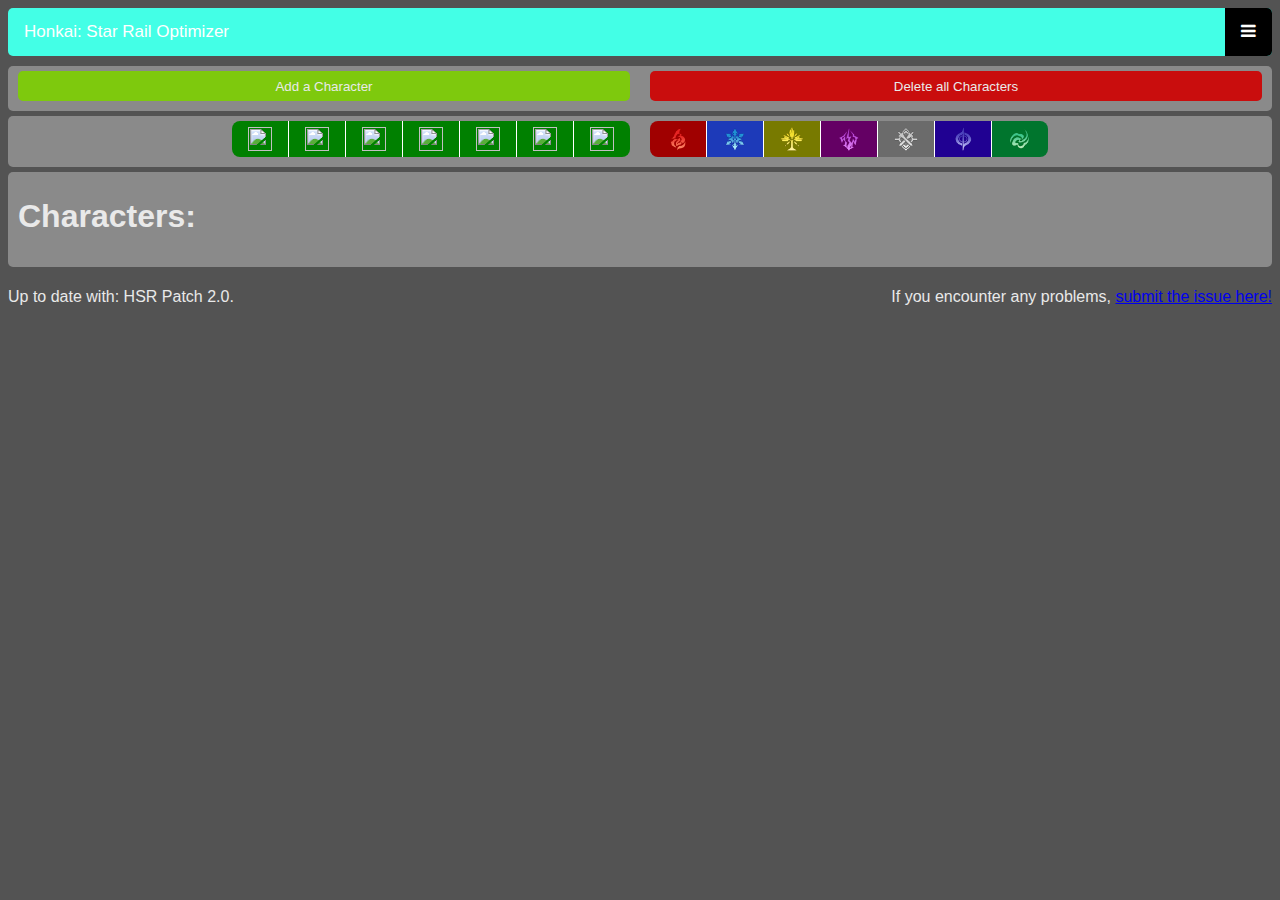
==== characters.html @ 31795813 "Fixed some style properties, added functionality to filter buttons in character creation" ====
<!DOCTYPE html>
<html lang="en">
<head>
    <meta charset="UTF-8">
    <link rel="stylesheet" href="global.css">
    <link rel="stylesheet" href="characters.css">
    <link rel="stylesheet" href="https://cdnjs.cloudflare.com/ajax/libs/font-awesome/4.7.0/css/font-awesome.min.css">
    <meta name="viewport" content="width=device-width, initial-scale=1.0">
    <title>Characters</title>
</head>
<body>

    <!-- Hamburger Menu -->
    <div class="topnav">
        <a href="index.html" class="active">Honkai: Star Rail Optimizer</a>
        <div id="my_links" style="display:none;">
            <a href="characters.html" style="border-bottom: white solid 3px;">Characters</a>
            <a href="lightcones.html">Light Cones</a>
            <a href="relics.html">Relics</a>
            <a href="optimize.html">Optimize</a>
        </div>
        <a href="javascript:void(0);" class="icon" onclick="menuClick()">
            <i class="fa fa-bars"></i>
        </a>
    </div>

    <!-- Add or remove characters-->
    <div class="box" id="character_buttons">
        <button id="add_character" onclick="showDialog(document.getElementById('add_character_dialog'))">Add a Character</button>
        <button id="delete_characters" onclick="deleteAllCharacters()">Delete all Characters</button>
    </div>

    <div class="box" id="button_wrapper">
        <div class="filter_buttons">
            <div class="path_button on Abundance" onclick="toggleButtonClick('owned', 'Abundance')">
                <img src="./icons/path/Path_Abundance.png" width="24" height="24">
            </div>
            <div class="path_button on Destruction" onclick="toggleButtonClick('owned', 'Destruction')">
                <img src="./icons/path/Path_Destruction.png" width="24" height="24">
            </div>
            <div class="path_button on Erudition" onclick="toggleButtonClick('owned', 'Erudition')">
                <img src="./icons/path/Path_Erudition.png" width="24" height="24">
            </div>
            <div class="path_button on Harmony" onclick="toggleButtonClick('owned', 'Harmony')">
                <img src="./icons/path/Path_Harmony.png" width="24" height="24">
            </div>
            <div class="path_button on Nihility" onclick="toggleButtonClick('owned', 'Nihility')">
                <img src="./icons/path/Path_Nihility.png" width="24" height="24">
            </div>
            <div class="path_button on Preservation" onclick="toggleButtonClick('owned', 'Preservation')">
                <img src="./icons/path/Path_Preservation.png" width="24" height="24">
            </div>
            <div class="path_button on Hunt" onclick="toggleButtonClick('owned', 'Hunt')">
                <img src="./icons/path/Path_The_Hunt.png" width="24" height="24">
            </div>
        </div>
        <div class="filter_buttons">
            <div class="type_button on Fire" onclick="toggleButtonClick('owned', 'Fire')">
                <img src="./icons/type/Type_Fire.png" width="24" height="24">
            </div>
            <div class="type_button on Ice" onclick="toggleButtonClick('owned', 'Ice')">
                <img src="./icons/type/Type_Ice.png" width="24" height="24">
            </div>
            <div class="type_button on Imaginary" onclick="toggleButtonClick('owned', 'Imaginary')">
                <img src="./icons/type/Type_Imaginary.png" width="24" height="24">
            </div>
            <div class="type_button on Lightning" onclick="toggleButtonClick('owned', 'Lightning')">
                <img src="./icons/type/Type_Lightning.png" width="24" height="24">
            </div>
            <div class="type_button on Physical" onclick="toggleButtonClick('owned', 'Physical')">
                <img src="./icons/type/Type_Physical.png" width="24" height="24">
            </div>
            <div class="type_button on Quantum" onclick="toggleButtonClick('owned', 'Quantum')">
                <img src="./icons/type/Type_Quantum.png" width="24" height="24">
            </div>
            <div class="type_button on Wind" onclick="toggleButtonClick('owned', 'Wind')">
                <img src="./icons/type/Type_Wind.png" width="24" height="24">
            </div>
        </div>
    </div>

    <!-- Content -->
    <div class="box">
        <h1>Characters:</h1>
        <div id="owned_character_list" class="character_list"></div>
    </div>

    <div id="dialog_container">
        <div id="add_character_dialog" class="box flex_col">
            <div>
                <h2>Select your Character</h2>
            </div>
            <div class="filter_buttons">
                <div class="path_button on Abundance" onclick="toggleButtonClick('create', 'Abundance')">
                    <img src="./icons/path/Path_Abundance.png" width="24" height="24">
                </div>
                <div class="path_button on Destruction" onclick="toggleButtonClick('create', 'Destruction')">
                    <img src="./icons/path/Path_Destruction.png" width="24" height="24">
                </div>
                <div class="path_button on Erudition" onclick="toggleButtonClick('create', 'Erudition')">
                    <img src="./icons/path/Path_Erudition.png" width="24" height="24">
                </div>
                <div class="path_button on Harmony" onclick="toggleButtonClick('create', 'Harmony')">
                    <img src="./icons/path/Path_Harmony.png" width="24" height="24">
                </div>
                <div class="path_button on Nihility" onclick="toggleButtonClick('create', 'Nihility')">
                    <img src="./icons/path/Path_Nihility.png" width="24" height="24">
                </div>
                <div class="path_button on Preservation" onclick="toggleButtonClick('create', 'Preservation')">
                    <img src="./icons/path/Path_Preservation.png" width="24" height="24">
                </div>
                <div class="path_button on Hunt" onclick="toggleButtonClick('create', 'Hunt')">
                    <img src="./icons/path/Path_The_Hunt.png" width="24" height="24">
                </div>
            </div>
            <div class="filter_buttons">
                <div class="type_button on Fire" onclick="toggleButtonClick('create', 'Fire')">
                    <img src="./icons/type/Type_Fire.png" width="24" height="24">
                </div>
                <div class="type_button on Ice" onclick="toggleButtonClick('create', 'Ice')">
                    <img src="./icons/type/Type_Ice.png" width="24" height="24">
                </div>
                <div class="type_button on Imaginary" onclick="toggleButtonClick('create', 'Imaginary')">
                    <img src="./icons/type/Type_Imaginary.png" width="24" height="24">
                </div>
                <div class="type_button on Lightning" onclick="toggleButtonClick('create', 'Lightning')">
                    <img src="./icons/type/Type_Lightning.png" width="24" height="24">
                </div>
                <div class="type_button on Physical" onclick="toggleButtonClick('create', 'Physical')">
                    <img src="./icons/type/Type_Physical.png" width="24" height="24">
                </div>
                <div class="type_button on Quantum" onclick="toggleButtonClick('create', 'Quantum')">
                    <img src="./icons/type/Type_Quantum.png" width="24" height="24">
                </div>
                <div class="type_button on Wind" onclick="toggleButtonClick('create', 'Wind')">
                    <img src="./icons/type/Type_Wind.png" width="24" height="24">
                </div>
            </div>
            <div id="create_character_list" class="character_list">

            </div>
        </div>
        <div id="edit_character_dialog" class="box flex_col">
            
        </div>
    </div>

    <script src="characters.js"></script>

    <script>
        function menuClick() {
            var x = document.getElementById("my_links");
            if (x.style.display === "block") {
                x.style.display = "none";
            } else {
                x.style.display = "block";
            }
        }
    </script>


    <footer id="footer">
        <p>Up to date with: HSR Patch 2.0.</p>
        <p>If you encounter any problems, <a target="_blank" href="https://github.com/honkai-optimizer/honkai-optimizer.github.io/issues/new">submit the issue here!</a> </p>
    </footer>
</body>
</html>
</html>
---- global.css ----
:root{
    font: 16px Roboto, Arial, sans-serif;
    --textcolor: rgb(233, 233, 233);
    --boxcolor: #8a8a8a;
    color:var(--textcolor);
}

body {
    background-color: #535353;
}

.box {
  background-color: var(--boxcolor);
  border-radius: 5px;
  padding: 5px 10px 10px 10px;
  margin-block: 5px;
  height:fit-content;
}

.topnav {
    overflow: hidden;
    background-color: #333;
    position: relative;
    border-radius: 5px;
    margin-bottom: 10px;
  }
  
  /* Hide the links inside the navigation menu (except for logo/home) */
.topnav #myLinks {
    display: none;
}
  
  /* Style navigation menu links */
.topnav a {
    color: white;
    padding: 14px 16px;
    text-decoration: none;
    font-size: 17px;
    display: block;
}
  
  /* Style the hamburger menu */
.topnav a.icon {
    background: black;
    display: block;
    position: absolute;
    right: 0;
    top: 0;
}
  
  /* Add a grey background color on mouse-over */
.topnav a:hover {
    background-color: #ddd;
    color: black;
}
  
  /* Style the active link (or home/logo) */
.active {
    background-color: #43ffe6;
    color: white;
}

footer {
  display:flex;
  justify-content:space-between;
}
---- characters.css ----
#character_buttons {
    justify-content:center;
    display: flex;
    gap: 20px;
}

#button_wrapper {
    display:flex;
    gap:20px;
    justify-content: center;
}

#add_character, #delete_characters, #delete_character {
    color:var(--textcolor);
    border: 0;
    height:30px;
    border-radius: 5px;
    width:50%;
    white-space: nowrap;
    text-overflow: ellipsis;
    overflow: hidden;
}

#add_character {
    background-color: rgb(126, 201, 13);
}

#delete_characters, #delete_character {
    background-color: rgb(201, 13, 13);
}

#delete_character {
    margin-left: auto;
    margin-bottom: 8px;
    width:20%;
}

#dialog_container {
    position: fixed;
    width:100%;
    top: 0;
    bottom: 0;
    overflow: scroll;
    background-color: rgba(0, 0, 0, 0.5);
    visibility:hidden;
}

#add_character_dialog, #edit_character_dialog {
    margin-inline: auto;
    margin-top: 50px;
    width:80%;
    display:none;
    gap:8px;
    padding:20px;
}

#edit_info_container {
    display:flex;
    flex-flow:wrap;
    width:100%;
    justify-content: space-between;
    gap: 8px;
}

#stat_container {
    padding-block: 15px;
    gap: 8px;
    height:100%;
    flex-basis:25%;
    max-width: 25%;
    flex-grow: 0;
    background-color: rgb(0, 103, 172)
}

#detailed_equipment_display {
    display: flex;
    flex-flow: wrap;
    flex-basis: 70%;
    max-width: 70%;
    gap: 8px;
    justify-content: right;
}

h2 {
    text-align: center;
}

.character_list {
    display: flex;
    flex-wrap: wrap;
    gap: 5px;
    margin-top: 5px;
    justify-content: center;
}
.character_card, .mini_card, .equipment_card {
    padding: 10px;
    background-color: black;
    border-radius: 5px;
    height: 180px;
    width: 330px;
}

.character_card {
    justify-content: space-around;
}

.equipment_card {
    box-sizing: border-box;
    flex-basis: 30%;
    flex-grow: 0;
    max-width: 30%;
}

.mini_card {
    height: 120px;
    width: 250px;
    flex-direction: row;
    align-items: center;
    gap:10px;
}

.info_container, .card_traces {
    display: flex;
    gap: 15px;
    align-items: center;
    justify-content: left;
    width: inherit;
}

.trace_circle {
    display: flex;
    background-color: gray;
    height: 25px;
    width: 25px;
    justify-content: center;
    align-items: center;
    border-radius: 100%;
    margin-inline: 10px;
}

.equipment_display {
    display:flex;
    gap:3px;
    justify-content: space-between;
    align-self: center;
    width: 95%
}

.info_text {
    font-weight:bold;
    font-size:18px;
}

.filter_buttons {
    display:flex;
    justify-content: center;
}

@media screen and (max-width: 830px) {
    #button_wrapper {
        flex-direction: column;
    }

    #edit_info_container {
        flex-direction: column;
    }
    
    #stat_container {
        flex-basis: 100%;
        max-width: 100%;
    }
    
    .equipment_card {
        flex-basis: 100%;
        max-width: 100%;
    }
    
    #detailed_equipment_display {
        flex-basis: 100%;
        max-width: 100%;
    }
}

.path_button, .type_button {
    padding: 3px;
    height:30px;
    width:50px;
    border-right: white solid 1px;
    display:flex;
    justify-content: center;
    align-items: center;
}

.path_button:hover, .type_button:hover {
    background-color: #575757;
}

.path_button:first-child, .type_button:first-child {
    border-radius: 8px 0 0 8px;
}

.path_button:last-child, .type_button:last-child {
    border-radius: 0 8px 8px 0;
    border-right: 0;
}


.portrait {
    background-color: rgb(51, 51, 51);
    border-radius: 15%;
    align-self: center;
}

.stat_text {
    margin-top: 8px;
    margin-left: 40px;
    font-weight: bold;
}

.flex_col {
    display:flex;
    flex-direction: column;
}

.gap_10 {
    gap:10px;
}

.path_button.on {
    background-color: green;
}

.type_button.on.Lightning {
    background-color: rgb(100, 0, 100);
}

.type_button.on.Ice {
    background-color: rgb(29, 58, 185);
}

.type_button.on.Fire {
    background-color: rgb(160, 0, 0);
}

.type_button.on.Quantum {
    background-color: rgb(32, 1, 146);
}

.type_button.on.Imaginary {
    background-color: rgb(120, 122, 0);
}

.type_button.on.Physical {
    background-color: rgb(107, 107, 107);
}

.type_button.on.Wind {
    background-color: rgb(0, 117, 45);
}

.path_button.off, .type_button.off {
    background-color: #202020;
}
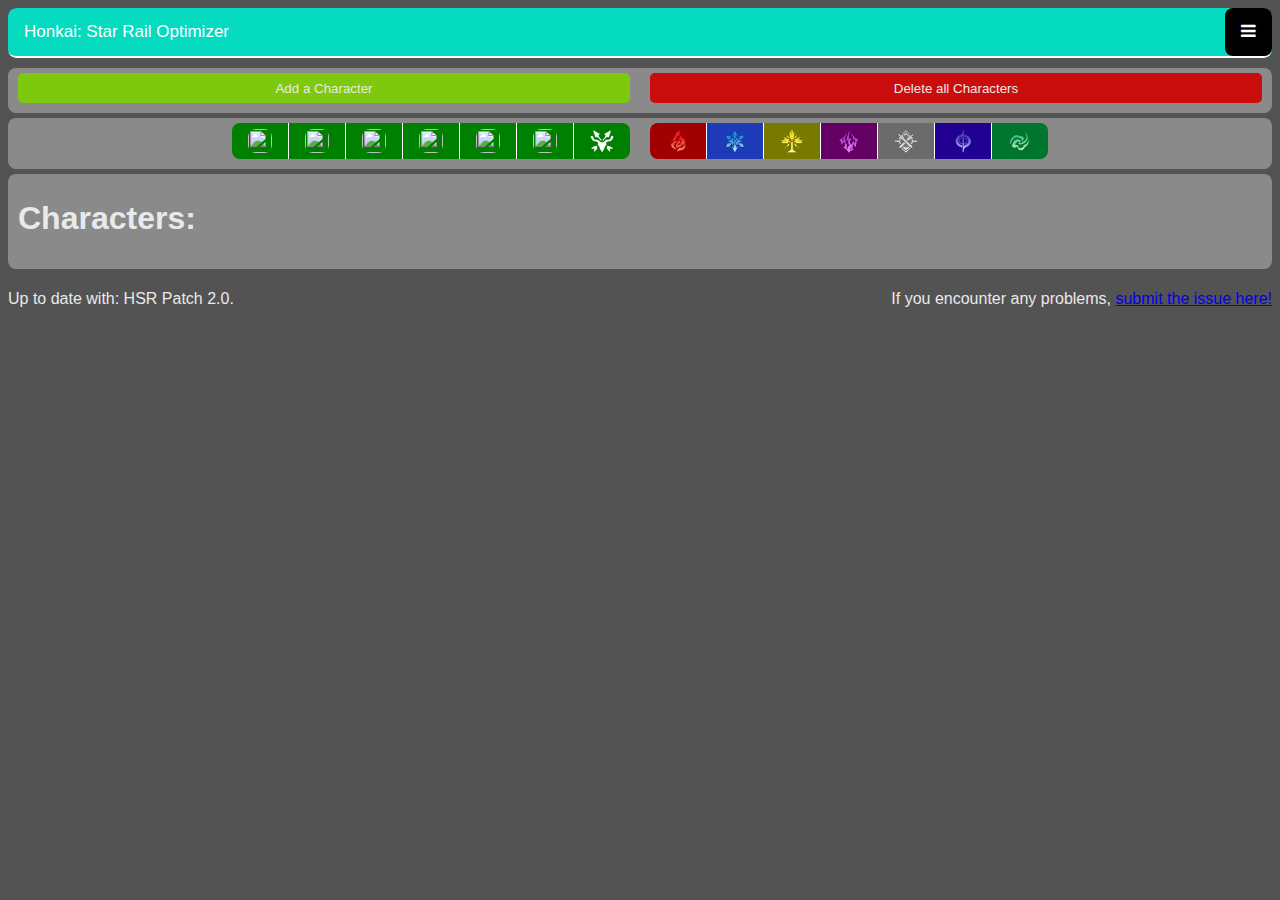
==== commit faf3d6f5: "- finished up the character page - started on lightcones" ====
--- a/characters.html
+++ b/characters.html
@@ -14,7 +14,7 @@
     <div class="topnav">
         <a href="index.html" class="active">Honkai: Star Rail Optimizer</a>
         <div id="my_links" style="display:none;">
-            <a href="characters.html" style="border-bottom: white solid 3px;">Characters</a>
+            <a href="characters.html" class="active">Characters</a>
             <a href="lightcones.html">Light Cones</a>
             <a href="relics.html">Relics</a>
             <a href="optimize.html">Optimize</a>
@@ -25,114 +25,115 @@
     </div>
 
     <!-- Add or remove characters-->
-    <div class="box" id="character_buttons">
-        <button id="add_character" onclick="showDialog(document.getElementById('add_character_dialog'))">Add a Character</button>
-        <button id="delete_characters" onclick="deleteAllCharacters()">Delete all Characters</button>
+    <div class="box" id="add_delete_buttons">
+        <button type="button" class="no_text_wrap_overflow add" onclick="showDialog(document.getElementById('add_character_dialog'))">Add a Character</button>
+        <button type="button" class="no_text_wrap_overflow delete" onclick="deleteAllCharacters()">Delete all Characters</button>
     </div>
-
+    <!-- Filter Buttons -->
     <div class="box" id="button_wrapper">
         <div class="filter_buttons">
-            <div class="path_button on Abundance" onclick="toggleButtonClick('owned', 'Abundance')">
+            <div class="filter_button on Abundance" onclick="toggleButtonClick('owned', 'Abundance')">
                 <img src="./icons/path/Path_Abundance.png" width="24" height="24">
             </div>
-            <div class="path_button on Destruction" onclick="toggleButtonClick('owned', 'Destruction')">
+            <div class="filter_button on Destruction" onclick="toggleButtonClick('owned', 'Destruction')">
                 <img src="./icons/path/Path_Destruction.png" width="24" height="24">
             </div>
-            <div class="path_button on Erudition" onclick="toggleButtonClick('owned', 'Erudition')">
+            <div class="filter_button on Erudition" onclick="toggleButtonClick('owned', 'Erudition')">
                 <img src="./icons/path/Path_Erudition.png" width="24" height="24">
             </div>
-            <div class="path_button on Harmony" onclick="toggleButtonClick('owned', 'Harmony')">
+            <div class="filter_button on Harmony" onclick="toggleButtonClick('owned', 'Harmony')">
                 <img src="./icons/path/Path_Harmony.png" width="24" height="24">
             </div>
-            <div class="path_button on Nihility" onclick="toggleButtonClick('owned', 'Nihility')">
+            <div class="filter_button on Nihility" onclick="toggleButtonClick('owned', 'Nihility')">
                 <img src="./icons/path/Path_Nihility.png" width="24" height="24">
             </div>
-            <div class="path_button on Preservation" onclick="toggleButtonClick('owned', 'Preservation')">
+            <div class="filter_button on Preservation" onclick="toggleButtonClick('owned', 'Preservation')">
                 <img src="./icons/path/Path_Preservation.png" width="24" height="24">
             </div>
-            <div class="path_button on Hunt" onclick="toggleButtonClick('owned', 'Hunt')">
-                <img src="./icons/path/Path_The_Hunt.png" width="24" height="24">
+            <div class="filter_button on Hunt" onclick="toggleButtonClick('owned', 'Hunt')">
+                <img src="./icons/path/path_Hunt.png" width="24" height="24">
             </div>
         </div>
         <div class="filter_buttons">
-            <div class="type_button on Fire" onclick="toggleButtonClick('owned', 'Fire')">
+            <div class="filter_button on Fire" onclick="toggleButtonClick('owned', 'Fire')">
                 <img src="./icons/type/Type_Fire.png" width="24" height="24">
             </div>
-            <div class="type_button on Ice" onclick="toggleButtonClick('owned', 'Ice')">
+            <div class="filter_button on Ice" onclick="toggleButtonClick('owned', 'Ice')">
                 <img src="./icons/type/Type_Ice.png" width="24" height="24">
             </div>
-            <div class="type_button on Imaginary" onclick="toggleButtonClick('owned', 'Imaginary')">
+            <div class="filter_button on Imaginary" onclick="toggleButtonClick('owned', 'Imaginary')">
                 <img src="./icons/type/Type_Imaginary.png" width="24" height="24">
             </div>
-            <div class="type_button on Lightning" onclick="toggleButtonClick('owned', 'Lightning')">
+            <div class="filter_button on Lightning" onclick="toggleButtonClick('owned', 'Lightning')">
                 <img src="./icons/type/Type_Lightning.png" width="24" height="24">
             </div>
-            <div class="type_button on Physical" onclick="toggleButtonClick('owned', 'Physical')">
+            <div class="filter_button on Physical" onclick="toggleButtonClick('owned', 'Physical')">
                 <img src="./icons/type/Type_Physical.png" width="24" height="24">
             </div>
-            <div class="type_button on Quantum" onclick="toggleButtonClick('owned', 'Quantum')">
+            <div class="filter_button on Quantum" onclick="toggleButtonClick('owned', 'Quantum')">
                 <img src="./icons/type/Type_Quantum.png" width="24" height="24">
             </div>
-            <div class="type_button on Wind" onclick="toggleButtonClick('owned', 'Wind')">
+            <div class="filter_button on Wind" onclick="toggleButtonClick('owned', 'Wind')">
                 <img src="./icons/type/Type_Wind.png" width="24" height="24">
             </div>
         </div>
     </div>
 
-    <!-- Content -->
+    <!-- List of owned characters -->
     <div class="box">
         <h1>Characters:</h1>
         <div id="owned_character_list" class="character_list"></div>
     </div>
 
+    <!-- Container for character info/creation dialog -->
     <div id="dialog_container">
         <div id="add_character_dialog" class="box flex_col">
             <div>
                 <h2>Select your Character</h2>
             </div>
             <div class="filter_buttons">
-                <div class="path_button on Abundance" onclick="toggleButtonClick('create', 'Abundance')">
+                <div class="filter_button on Abundance" onclick="toggleButtonClick('create', 'Abundance')">
                     <img src="./icons/path/Path_Abundance.png" width="24" height="24">
                 </div>
-                <div class="path_button on Destruction" onclick="toggleButtonClick('create', 'Destruction')">
+                <div class="filter_button on Destruction" onclick="toggleButtonClick('create', 'Destruction')">
                     <img src="./icons/path/Path_Destruction.png" width="24" height="24">
                 </div>
-                <div class="path_button on Erudition" onclick="toggleButtonClick('create', 'Erudition')">
+                <div class="filter_button on Erudition" onclick="toggleButtonClick('create', 'Erudition')">
                     <img src="./icons/path/Path_Erudition.png" width="24" height="24">
                 </div>
-                <div class="path_button on Harmony" onclick="toggleButtonClick('create', 'Harmony')">
+                <div class="filter_button on Harmony" onclick="toggleButtonClick('create', 'Harmony')">
                     <img src="./icons/path/Path_Harmony.png" width="24" height="24">
                 </div>
-                <div class="path_button on Nihility" onclick="toggleButtonClick('create', 'Nihility')">
+                <div class="filter_button on Nihility" onclick="toggleButtonClick('create', 'Nihility')">
                     <img src="./icons/path/Path_Nihility.png" width="24" height="24">
                 </div>
-                <div class="path_button on Preservation" onclick="toggleButtonClick('create', 'Preservation')">
+                <div class="filter_button on Preservation" onclick="toggleButtonClick('create', 'Preservation')">
                     <img src="./icons/path/Path_Preservation.png" width="24" height="24">
                 </div>
-                <div class="path_button on Hunt" onclick="toggleButtonClick('create', 'Hunt')">
-                    <img src="./icons/path/Path_The_Hunt.png" width="24" height="24">
+                <div class="filter_button on Hunt" onclick="toggleButtonClick('create', 'Hunt')">
+                    <img src="./icons/path/path_Hunt.png" width="24" height="24">
                 </div>
             </div>
             <div class="filter_buttons">
-                <div class="type_button on Fire" onclick="toggleButtonClick('create', 'Fire')">
+                <div class="filter_button on Fire" onclick="toggleButtonClick('create', 'Fire')">
                     <img src="./icons/type/Type_Fire.png" width="24" height="24">
                 </div>
-                <div class="type_button on Ice" onclick="toggleButtonClick('create', 'Ice')">
+                <div class="filter_button on Ice" onclick="toggleButtonClick('create', 'Ice')">
                     <img src="./icons/type/Type_Ice.png" width="24" height="24">
                 </div>
-                <div class="type_button on Imaginary" onclick="toggleButtonClick('create', 'Imaginary')">
+                <div class="filter_button on Imaginary" onclick="toggleButtonClick('create', 'Imaginary')">
                     <img src="./icons/type/Type_Imaginary.png" width="24" height="24">
                 </div>
-                <div class="type_button on Lightning" onclick="toggleButtonClick('create', 'Lightning')">
+                <div class="filter_button on Lightning" onclick="toggleButtonClick('create', 'Lightning')">
                     <img src="./icons/type/Type_Lightning.png" width="24" height="24">
                 </div>
-                <div class="type_button on Physical" onclick="toggleButtonClick('create', 'Physical')">
+                <div class="filter_button on Physical" onclick="toggleButtonClick('create', 'Physical')">
                     <img src="./icons/type/Type_Physical.png" width="24" height="24">
                 </div>
-                <div class="type_button on Quantum" onclick="toggleButtonClick('create', 'Quantum')">
+                <div class="filter_button on Quantum" onclick="toggleButtonClick('create', 'Quantum')">
                     <img src="./icons/type/Type_Quantum.png" width="24" height="24">
                 </div>
-                <div class="type_button on Wind" onclick="toggleButtonClick('create', 'Wind')">
+                <div class="filter_button on Wind" onclick="toggleButtonClick('create', 'Wind')">
                     <img src="./icons/type/Type_Wind.png" width="24" height="24">
                 </div>
             </div>
--- a/global.css
+++ b/global.css
@@ -1,17 +1,102 @@
 :root{
     font: 16px Roboto, Arial, sans-serif;
     --textcolor: rgb(233, 233, 233);
+    --textcolor-off: rgba(233, 233, 233, 0.666);
     --boxcolor: #8a8a8a;
+    --custom-blue: #04dbbf;
+    --custom-dark-purple: #170547;
+    --custom-light-purple: #6d38ff;
+    --custom-gray-purple: #3b3357;
+    --button-hover: #7fbb84;
+    --button-off: #111111;
     color:var(--textcolor);
+}
+
+* {
+  border-radius: 8px;
 }
 
 body {
     background-color: #535353;
 }
 
+#add_delete_buttons {
+  justify-content:center;
+  display: flex;
+  gap: 20px;
+}
+
+#button_wrapper {
+  display:flex;
+  gap:20px;
+  justify-content: center;
+}
+
+.flex_col {
+    display:flex;
+    flex-direction: column;
+}
+
+.gap_10 {
+    gap:10px;
+}
+
+.filter_buttons {
+    display:flex;
+    justify-content: center;
+}
+
+.filter_button.off{
+    background-color: var(--button-off);
+}
+
+.filter_button.on:hover, .filter_button.off:hover{
+    background-color: var(--button-hover);
+}
+
+.filter_button.on {
+    background-color: green;
+}
+
+.filter_button {
+    padding: 3px;
+    height:30px;
+    width:50px;
+    border-radius: 0;
+    border-right: white solid 1px;
+    display:flex;
+    justify-content: center;
+    align-items: center;
+}
+
+.filter_button:first-child {
+    border-radius: 8px 0 0 8px;
+}
+
+.filter_button:last-child {
+    border-radius: 0 8px 8px 0;
+    border-right: 0;
+}
+
+
+.add, .delete {
+  color:var(--textcolor);
+  border: 0;
+  height:30px;
+  border-radius: 5px;
+  width:50%;
+}
+
+.add {
+  background-color: rgb(126, 201, 13);
+}
+
+.delete {
+  background-color: rgb(201, 13, 13);
+}
+
 .box {
   background-color: var(--boxcolor);
-  border-radius: 5px;
   padding: 5px 10px 10px 10px;
   margin-block: 5px;
   height:fit-content;
@@ -21,7 +106,6 @@
     overflow: hidden;
     background-color: #333;
     position: relative;
-    border-radius: 5px;
     margin-bottom: 10px;
   }
   
@@ -47,17 +131,59 @@
     right: 0;
     top: 0;
 }
-  
-  /* Add a grey background color on mouse-over */
+
 .topnav a:hover {
     background-color: #ddd;
-    color: black;
+    color: rgb(0, 0, 0);
 }
-  
-  /* Style the active link (or home/logo) */
+
 .active {
-    background-color: #43ffe6;
-    color: white;
+    background-color: var(--custom-blue);
+    border-bottom: 2px solid white;
+}
+
+.dropdown_container {
+  background-color: var(--custom-dark-purple);
+}
+
+.dropdown_container.open {
+  background-color: var(--custom-light-purple);
+  -webkit-box-shadow: inset 0px 0px 15px 3px rgba(0,0,0,0.6); 
+  box-shadow: inset 0px 0px 15px 3px rgba(0,0,0,0.6);
+}
+
+.dropdown_button {
+  background-color: transparent;
+  flex-shrink: 0;
+  display: flex;
+  align-items: center;
+  justify-content: center;
+  gap: 5px;
+}
+
+.dropdown_menu {
+  width: 100%;
+  background-color: var(--custom-light-purple);
+  position: relative;
+  -webkit-box-shadow: inset 0px 0px 15px 3px rgba(0,0,0,0.6); 
+  box-shadow: inset 0px 0px 15px 3px rgba(0,0,0,0.6);
+}
+
+.dropdown_option {
+  text-align: center;
+  padding-block: 5px;
+  border-radius: 0;
+}
+
+.dropdown_option:hover {
+  background-color: rgb(45, 45, 130);
+}
+
+.dropdown_option:first-child {
+  border-radius: 8px 8px 0 0;
+}
+.dropdown_option:last-child {
+  border-radius: 0 0 8px 8px;
 }
 
 footer {
--- a/characters.css
+++ b/characters.css
@@ -1,32 +1,7 @@
-#character_buttons {
+#add_delete_buttons {
     justify-content:center;
     display: flex;
     gap: 20px;
-}
-
-#button_wrapper {
-    display:flex;
-    gap:20px;
-    justify-content: center;
-}
-
-#add_character, #delete_characters, #delete_character {
-    color:var(--textcolor);
-    border: 0;
-    height:30px;
-    border-radius: 5px;
-    width:50%;
-    white-space: nowrap;
-    text-overflow: ellipsis;
-    overflow: hidden;
-}
-
-#add_character {
-    background-color: rgb(126, 201, 13);
-}
-
-#delete_characters, #delete_character {
-    background-color: rgb(201, 13, 13);
 }
 
 #delete_character {
@@ -59,26 +34,61 @@
     flex-flow:wrap;
     width:100%;
     justify-content: space-between;
+    gap: 1%;
+}
+
+#edit_info_left_segment {
+    flex-basis:30%;
+    max-width: 30%;
+    flex-grow: 0;
     gap: 8px;
 }
 
 #stat_container {
     padding-block: 15px;
-    gap: 8px;
-    height:100%;
-    flex-basis:25%;
-    max-width: 25%;
-    flex-grow: 0;
-    background-color: rgb(0, 103, 172)
-}
-
-#detailed_equipment_display {
+    background-color: var(--custom-dark-purple);
+    justify-content: space-between;
+}
+
+#trace_equipment_display {
     display: flex;
     flex-flow: wrap;
-    flex-basis: 70%;
-    max-width: 70%;
-    gap: 8px;
-    justify-content: right;
+    flex-basis: 69%;
+    max-width: 69%;
+    gap: 5px;
+    align-content: flex-start;
+}
+
+#detailed_relic_display {
+    display: flex;
+    flex-flow: wrap;
+    justify-content: space-between;
+}
+
+#trace_edit {
+    display:grid;
+    grid-template-columns: 1fr 1fr;
+    grid-template-rows: 35px 35px;
+    width:100%;
+    gap: 3px;
+}
+
+#eidolon_display, #minor_trace_container{
+    display:flex;
+    flex-flow: wrap;
+    justify-content: space-between;
+}
+
+#level_container {
+    display: flex;
+    gap: 5px;
+    align-items:center;
+    height: 35px;
+    overflow: visible;
+}
+
+#level_container.open {
+    background-color: var(--custom-light-purple);
 }
 
 h2 {
@@ -92,9 +102,10 @@
     margin-top: 5px;
     justify-content: center;
 }
-.character_card, .mini_card, .equipment_card {
+
+.character_card, .mini_card, .equipment_card, .lightcone_card, .eidolon_card, .major_card {
     padding: 10px;
-    background-color: black;
+    background-color: var(--custom-dark-purple);
     border-radius: 5px;
     height: 180px;
     width: 330px;
@@ -104,11 +115,40 @@
     justify-content: space-around;
 }
 
+.equipment_card, .eidolon_card, .major_card{
+    box-sizing: border-box;
+    flex-grow: 0;
+    margin-bottom: 5px;
+    overflow: auto;
+}
+
 .equipment_card {
-    box-sizing: border-box;
-    flex-basis: 30%;
-    flex-grow: 0;
-    max-width: 30%;
+    max-width: 33%;
+    flex-basis: 33%;
+}
+
+.eidolon_card {
+    max-width: 49%;
+    flex-basis: 49%;
+}
+
+.major_card{
+    width: 100%;
+}
+
+.eidolon_card:nth-child(odd) {
+    margin-right: 1%;
+}
+
+.eidolon_card.off, .major_card.off, .minor_card.off, .major_card.locked, .minor_card.locked {
+    background-color: var(--custom-gray-purple);
+    color: var(--textcolor-off);
+}
+
+.major_card.locked .card_title::after, .minor_card.locked::after{
+    content: "🔒";
+    margin-left: auto;
+    margin-right: 5px;
 }
 
 .mini_card {
@@ -119,15 +159,55 @@
     gap:10px;
 }
 
+.lightcone_card {
+    width: 100%;
+}
+
+.minor_card {
+    display: flex;
+    height: 45px;
+    width: 49%;
+    margin-bottom: 1%;
+    background-color: var(--custom-dark-purple);
+    align-items: center;
+}
+
+.card_title {
+    display: flex;
+    align-items: center;
+    height: 30%;
+    background-color: var(--custom-light-purple);
+
+}
+
+.off .card_title, .locked .card_title {
+    background-color: var(--custom-dark-purple);
+}
+
+.dropdown_container {
+    width: 100%;
+    height: 100%;
+}
+
+.dropdown_button {
+    width: 100%;
+    height: inherit;
+}
+
+
 .info_container, .card_traces {
     display: flex;
-    gap: 15px;
     align-items: center;
     justify-content: left;
     width: inherit;
 }
 
+.info_container {
+    gap: 10px;
+}
+
 .trace_circle {
+    margin: auto;
     display: flex;
     background-color: gray;
     height: 25px;
@@ -151,9 +231,51 @@
     font-size:18px;
 }
 
-.filter_buttons {
-    display:flex;
-    justify-content: center;
+.portrait {
+    background-color: rgb(51, 51, 51);
+    border-radius: 15%;
+    align-self: center;
+}
+
+.stat_text {
+    margin-top: 8px;
+    margin-left: 5%;
+    font-weight: bold;
+    align-self: flex-start;
+}
+
+.filter_button.on.Lightning {
+    background-color: rgb(100, 0, 100);
+}
+
+.filter_button.on.Ice {
+    background-color: rgb(29, 58, 185);
+}
+
+.filter_button.on.Fire {
+    background-color: rgb(160, 0, 0);
+}
+
+.filter_button.on.Quantum {
+    background-color: rgb(32, 1, 146);
+}
+
+.filter_button.on.Imaginary {
+    background-color: rgb(120, 122, 0);
+}
+
+.filter_button.on.Physical {
+    background-color: rgb(107, 107, 107);
+}
+
+.filter_button.on.Wind {
+    background-color: rgb(0, 117, 45);
+}
+
+.no_text_wrap_overflow {
+    white-space: nowrap;
+    text-overflow: ellipsis;
+    overflow: hidden;
 }
 
 @media screen and (max-width: 830px) {
@@ -164,10 +286,21 @@
     #edit_info_container {
         flex-direction: column;
     }
+
+    #edit_info_left_segment {
+        flex-basis: 100%;
+        max-width: 100%;
+        flex-direction: row;
+        margin-bottom: 8px;
+    }
     
     #stat_container {
-        flex-basis: 100%;
-        max-width: 100%;
+        flex-basis: 40%;
+        max-width: 50%;
+    }
+
+    #trace_container {
+        flex-basis: 60%;
     }
     
     .equipment_card {
@@ -175,90 +308,8 @@
         max-width: 100%;
     }
     
-    #detailed_equipment_display {
+    #trace_equipment_display {
         flex-basis: 100%;
         max-width: 100%;
     }
-}
-
-.path_button, .type_button {
-    padding: 3px;
-    height:30px;
-    width:50px;
-    border-right: white solid 1px;
-    display:flex;
-    justify-content: center;
-    align-items: center;
-}
-
-.path_button:hover, .type_button:hover {
-    background-color: #575757;
-}
-
-.path_button:first-child, .type_button:first-child {
-    border-radius: 8px 0 0 8px;
-}
-
-.path_button:last-child, .type_button:last-child {
-    border-radius: 0 8px 8px 0;
-    border-right: 0;
-}
-
-
-.portrait {
-    background-color: rgb(51, 51, 51);
-    border-radius: 15%;
-    align-self: center;
-}
-
-.stat_text {
-    margin-top: 8px;
-    margin-left: 40px;
-    font-weight: bold;
-}
-
-.flex_col {
-    display:flex;
-    flex-direction: column;
-}
-
-.gap_10 {
-    gap:10px;
-}
-
-.path_button.on {
-    background-color: green;
-}
-
-.type_button.on.Lightning {
-    background-color: rgb(100, 0, 100);
-}
-
-.type_button.on.Ice {
-    background-color: rgb(29, 58, 185);
-}
-
-.type_button.on.Fire {
-    background-color: rgb(160, 0, 0);
-}
-
-.type_button.on.Quantum {
-    background-color: rgb(32, 1, 146);
-}
-
-.type_button.on.Imaginary {
-    background-color: rgb(120, 122, 0);
-}
-
-.type_button.on.Physical {
-    background-color: rgb(107, 107, 107);
-}
-
-.type_button.on.Wind {
-    background-color: rgb(0, 117, 45);
-}
-
-.path_button.off, .type_button.off {
-    background-color: #202020;
-}
-
+}